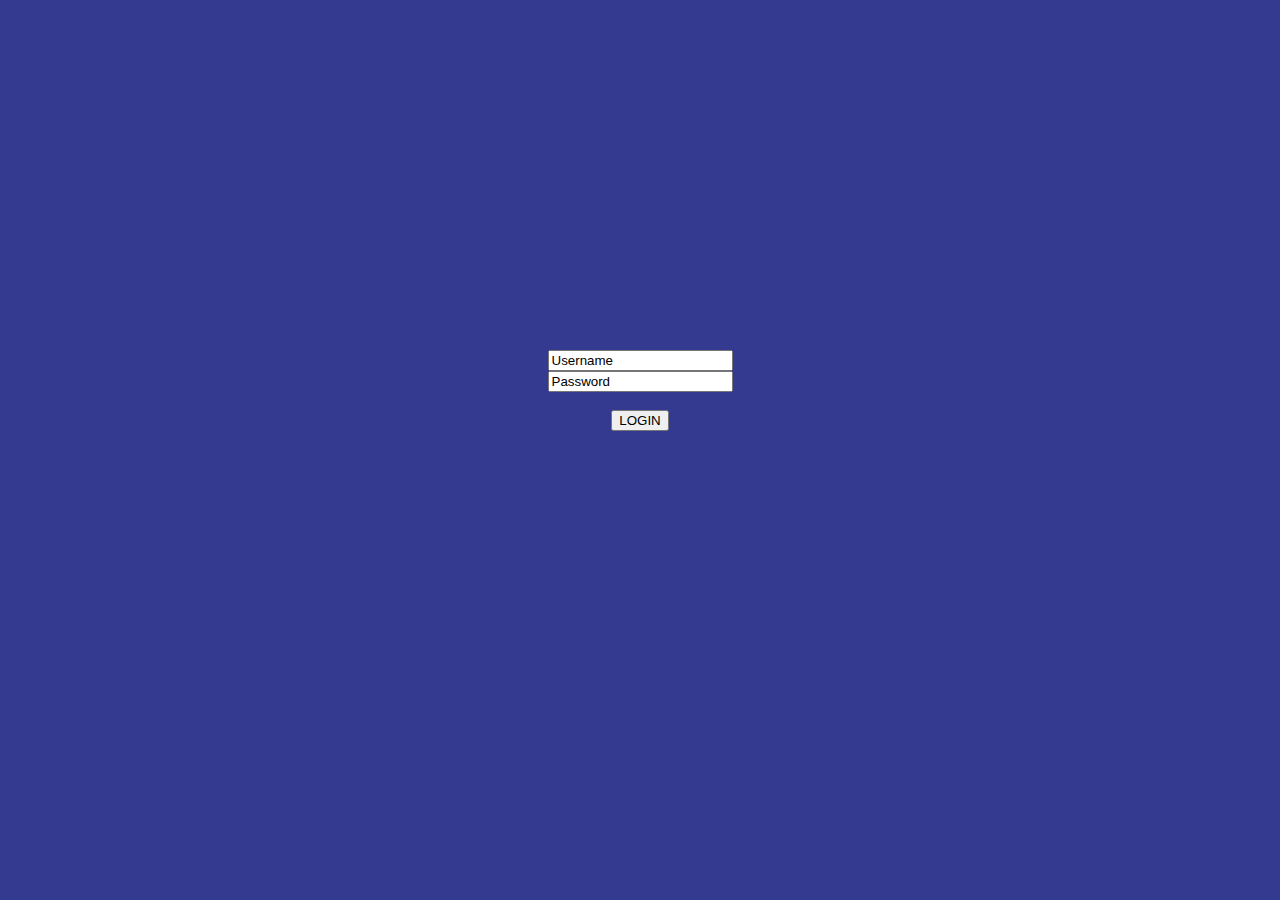
==== HTML/aHomepage.html @ 280e2d14 "Cambiamento cartella" ====
<html>
	<head>
		<title>LOGIN</title>
		<link rel="stylesheet" type="text/css" href="../CSS/login.css">
		<script type="text/javascript" src="../js/utility.js"></script>
	</head>
	<body bgcolor="#343A90">
		<form class = "login" method = "post" action="../php/into.php">
			<input type = "text" name = "username" value = "Username" onfocus="this.value = ''" required>
			<br>
			<input type = "text" name = "password" value = "Password" onfocus="this.value = ''" required>
			<br><br>
			<input type = "submit" id = "login" value = "LOGIN">
		</form>
	</body>
</html>
---- CSS/login.css ----
.login{
	line-height: 1.1em;
	margin:0px;
	text-align: center;
	left: 0;
	margin: auto;
	margin-top: -100px;
	position: absolute;
	top: 50%;
	width: 100%;
}
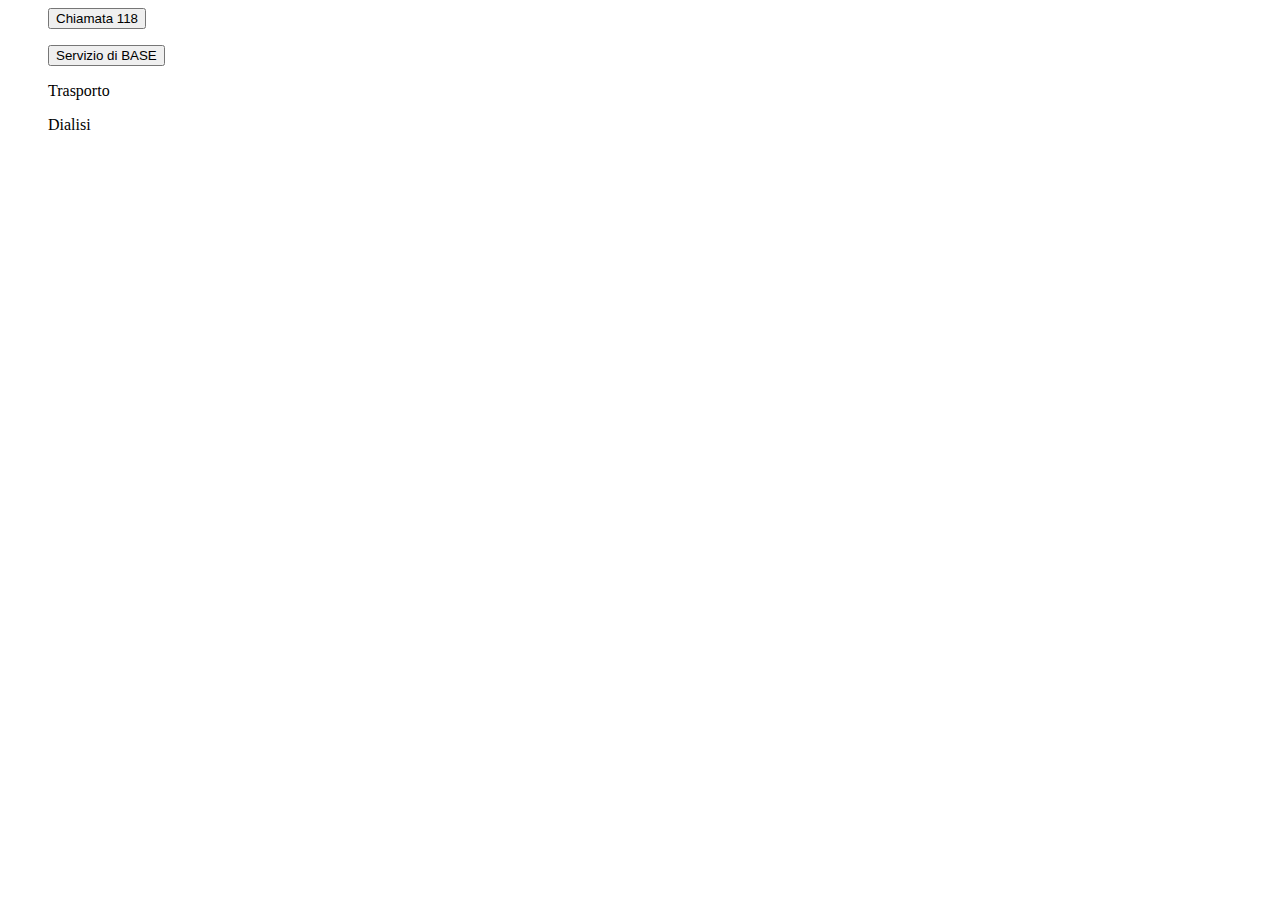
==== commit 3e903c13: "Modifica FILE" ====
--- a/HTML/aHomepage.html
+++ b/HTML/aHomepage.html
@@ -1,16 +1,30 @@
 <html>
 	<head>
 		<title>LOGIN</title>
-		<link rel="stylesheet" type="text/css" href="../CSS/login.css">
-		<script type="text/javascript" src="../js/utility.js"></script>
+		<link rel="stylesheet" type="text/css" href="../CSS/login.css">	
+		<link rel="stylesheet" type="text/css" href="../CSS/table.css">	
+		<script type="text/javascript" src="../js/createHomeA.js"></script>
 	</head>
-	<body bgcolor="#343A90">
-		<form class = "login" method = "post" action="../php/into.php">
-			<input type = "text" name = "username" value = "Username" onfocus="this.value = ''" required>
-			<br>
-			<input type = "text" name = "password" value = "Password" onfocus="this.value = ''" required>
-			<br><br>
-			<input type = "submit" id = "login" value = "LOGIN">
-		</form>
+	<body>
+		<dir>
+			<button onclick="create118Call()">Chiamata 118</button>
+			<p id = "118">
+			</p>
+		</dir>
+		<dir>
+			<button onclick="createBase()">Servizio di BASE</button>
+			<p id = "base">
+			</p>
+		</dir>
+		<dir>
+			Trasporto
+			<p id = "trasporto">
+			</p>
+		</dir>
+		<dir>
+			Dialisi
+			<p id = "dialisi">
+			</p>
+		</dir>
 	</body>
-</html>
+</html>--- a/CSS/login.css
+++ b/CSS/login.css
@@ -8,4 +8,4 @@
 	position: absolute;
 	top: 50%;
 	width: 100%;
-}
+}--- a/CSS/table.css
+++ b/CSS/table.css
@@ -0,0 +1,20 @@
+.divTable
+{
+	display:  table;
+	width:auto;
+	font-family:verdana;
+	border:3px solid black;
+	padding:5px;
+	border-spacing:4px;
+}
+.divRow
+{
+    display:table-row;
+    width:auto;
+}
+.divCell
+{
+    float:left;	
+    display:table-column;
+    width:200px;
+}